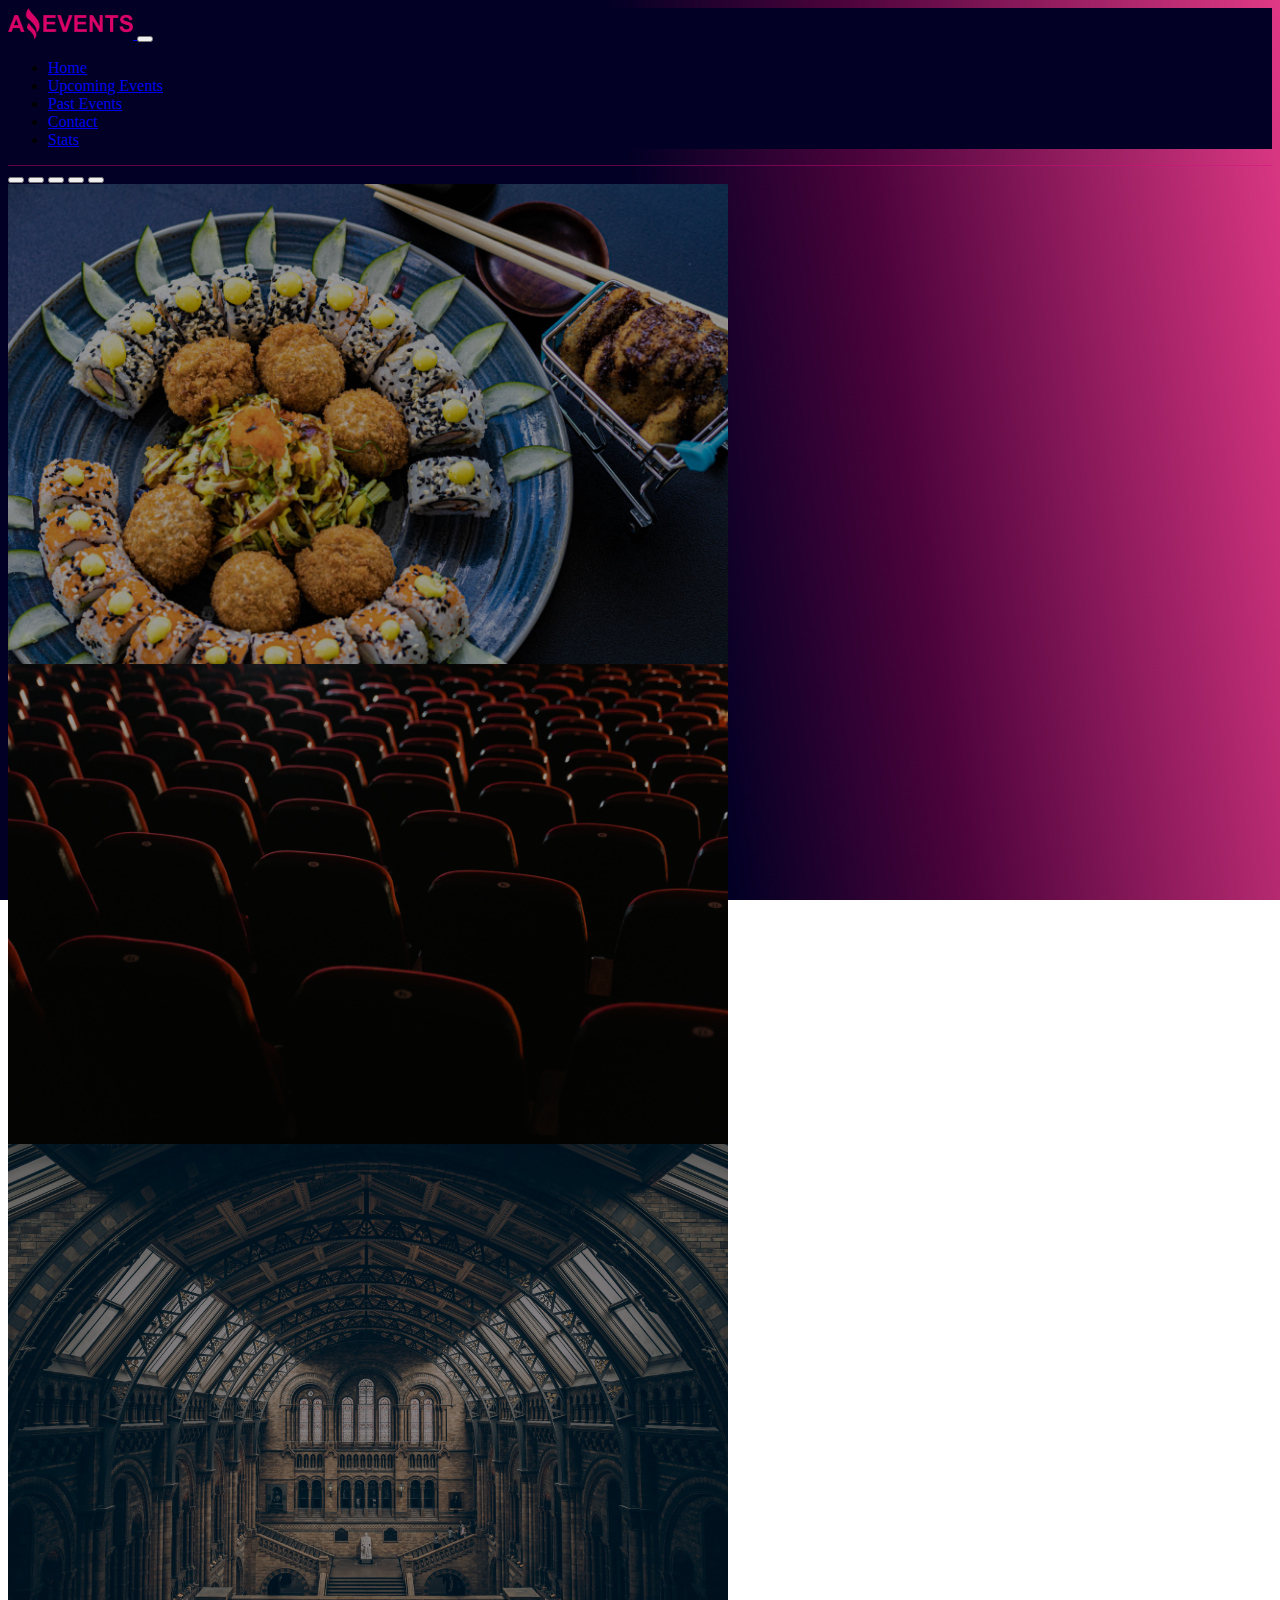
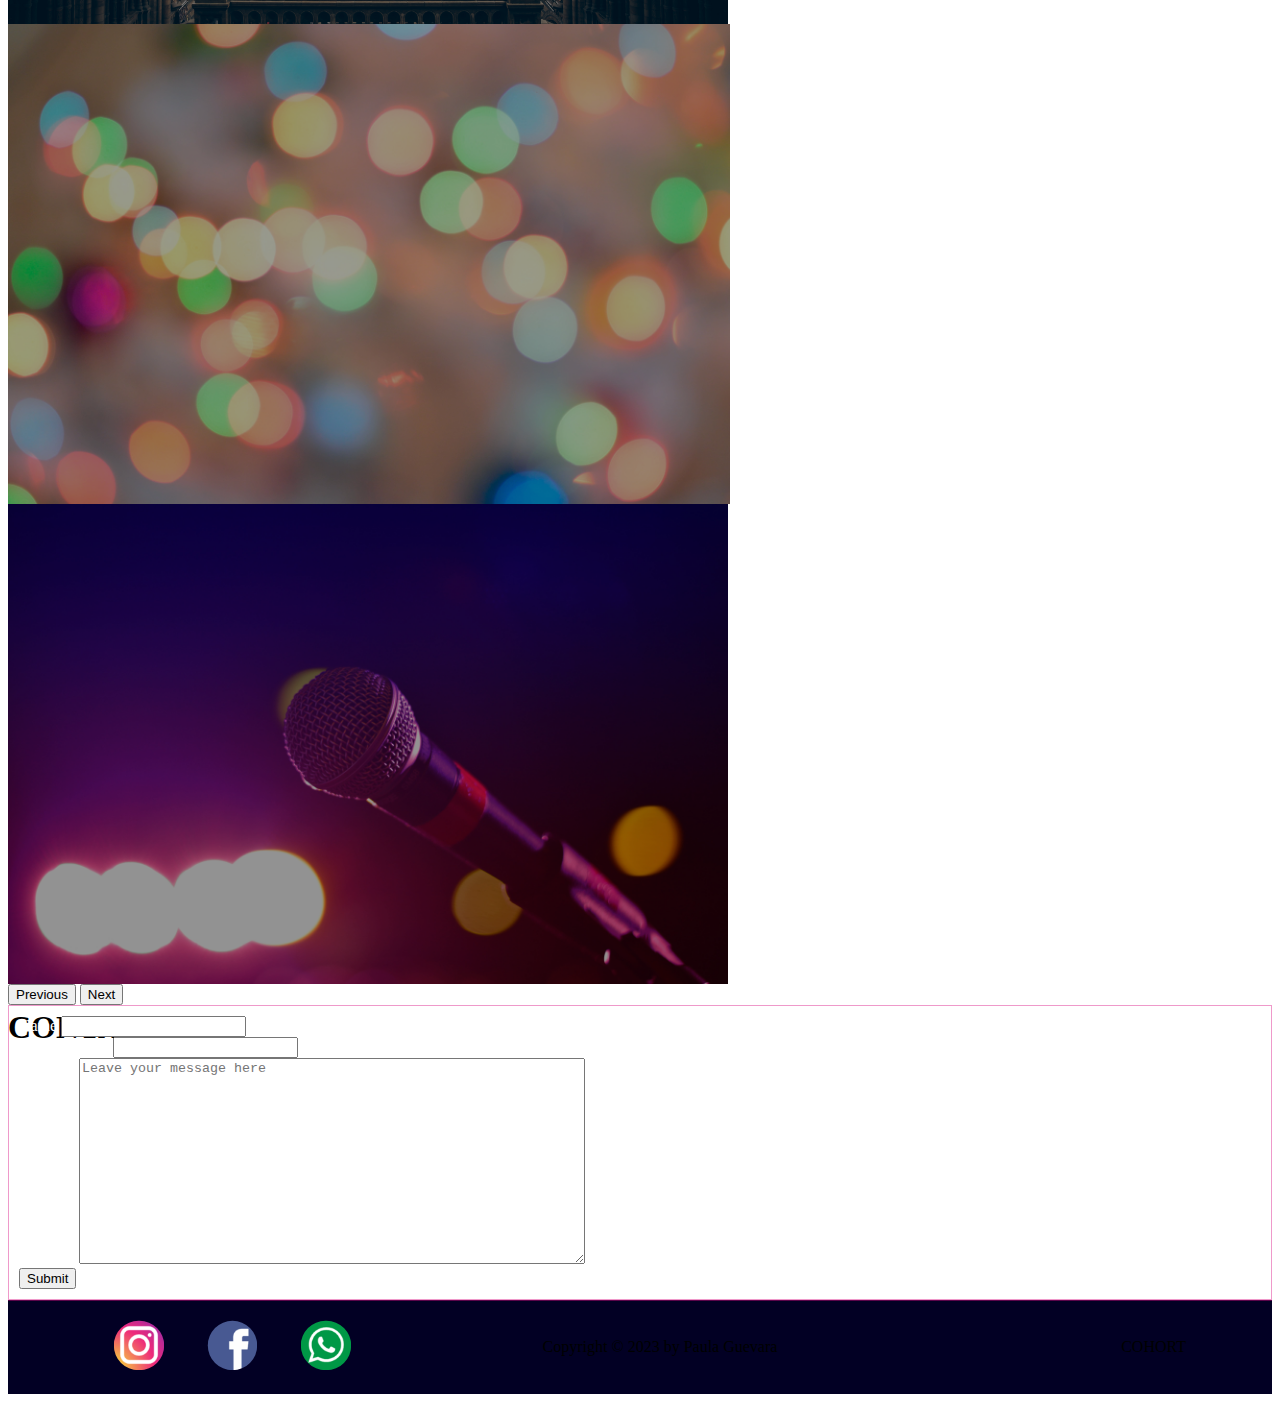
==== contact.html @ 3b5e3fb7 "first commit" ====
<!DOCTYPE html>
<html lang="en">

<head>
    <meta charset="UTF-8">
    <meta http-equiv="X-UA-Compatible" content="IE=edge">
    <meta name="viewport" content="width=device-width, initial-scale=1.0">
    <link rel="shortcut icon" href="./assets/favicon.png" type="image/x-icon">
    <title>AE Contact</title>
    <link href="https://cdn.jsdelivr.net/npm/bootstrap@5.3.1/dist/css/bootstrap.min.css" rel="stylesheet"
        integrity="sha384-4bw+/aepP/YC94hEpVNVgiZdgIC5+VKNBQNGCHeKRQN+PtmoHDEXuppvnDJzQIu9" crossorigin="anonymous">
    <link rel="stylesheet" href="./styles/styles.css">
</head>
</head>

<body>
    <header>
        <nav class=" nav navbar navbar-dark navbar-expand-md  bg-body-tertiary">
            <div class="container-fluid">
                <a class="navbar-brand" href="./index.html">
                    <img src="./assets/amazing_brand.png" alt="Bootstrap" width="125">
                </a>
                <button class="navbar-toggler" type="button" data-bs-toggle="collapse"
                    data-bs-target="#navbarSupportedContent" aria-controls="navbarSupportedContent"
                    aria-expanded="false" aria-label="Toggle navigation">
                    <span class="navbar-toggler-icon"></span>
                </button>
                <div class="collapse navbar-collapse" id="navbarSupportedContent">
                    <ul class="navbar-nav ms-auto">
                        <li class="nav-item">
                            <a class="nav-link" aria-current="page" href="./index.html">Home</a>
                        </li>
                        <li class="nav-item">
                            <a class="nav-link" href="./index.html">Upcoming Events</a>
                        </li>
                        <li class="nav-item">
                            <a class="nav-link" href="./past_events.html">Past Events</a>
                        </li>
                        <li class="nav-item">
                            <a class="nav-link active" href="#">Contact</a>
                        </li>
                        <li class="nav-item">
                            <a class="nav-link" href="./stats.html">Stats</a>
                        </li>

                    </ul>

                </div>
            </div>
        </nav>
    </header>

    <main class="container-fluid mt-2">
        <div id="carouselExampleIndicators" class="carousel slide col-auto" data-bs-ride="carousel">
            <div class="carousel-indicators">
                <button type="button" data-bs-target="#carouselExampleIndicators" data-bs-slide-to="0" class="active"
                    aria-current="true" aria-label="Slide 1"></button>
                <button type="button" data-bs-target="#carouselExampleIndicators" data-bs-slide-to="1"
                    aria-label="Slide 2"></button>
                <button type="button" data-bs-target="#carouselExampleIndicators" data-bs-slide-to="2"
                    aria-label="Slide 3"></button>
                <button type="button" data-bs-target="#carouselExampleIndicators" data-bs-slide-to="3"
                    aria-label="Slide 4"></button>
                <button type="button" data-bs-target="#carouselExampleIndicators" data-bs-slide-to="4"
                    aria-label="Slide 5"></button>
            </div>
            <div class="carousel-inner">
                <div class="carousel-item active c-item">
                    <img src="./assets/optional_banner_1.jpg" class="d-block w-100 c-img" alt="...">
                    <div class="carousel-caption top-0 mt-5 d-none d-md-block">
                        <h1 class="display-1 fw-bolder mt-5">CONTACT US</h1>
                    </div>
                </div>
                <div class="carousel-item c-item">
                    <img src="./assets/optional_banner_2.jpg" class="d-block w-100 c-img" alt="...">
                    <div class="carousel-caption top-0 mt-5  d-none d-md-block">
                        <h1 class="display-1 fw-bolder mt-5">CONTACT US</h1>
                    </div>
                </div>
                <div class="carousel-item c-item">
                    <img src="./assets/optional_banner_3.jpg" class="d-block w-100 c-img" alt="...">
                    <div class="carousel-caption top-0 mt-5  d-none d-md-block">
                        <h1 class="display-1 fw-bolder mt-5">CONTACT US</h1>
                    </div>
                </div>
                <div class="carousel-item c-item">
                    <img src="./assets/optional_banner_4.jpg" class="d-block w-100 c-img" alt="...">
                    <div class="carousel-caption top-0 mt-5 d-none d-md-block">
                        <h1 class="display-1 fw-bolder mt-5">CONTACT US</h1>
                    </div>
                </div>
                <div class="carousel-item c-item">
                    <img src="./assets/optional_banner_5.jpg" class="d-block w-100 c-img" alt="...">
                    <div class="carousel-caption top-0 mt-5 d-none d-md-block">
                        <h1 class="display-1 fw-bolder mt-5">CONTACT US</h1>
                    </div>
                </div>
            </div>
            <button class="carousel-control-prev" type="button" data-bs-target="#carouselExampleIndicators"
                data-bs-slide="prev">
                <span class="carousel-control-prev-icon" aria-hidden="true"></span>
                <span class="visually-hidden">Previous</span>
            </button>
            <button class="carousel-control-next" type="button" data-bs-target="#carouselExampleIndicators"
                data-bs-slide="next">
                <span class="carousel-control-next-icon" aria-hidden="true"></span>
                <span class="visually-hidden">Next</span>
            </button>
        </div>

        <!-- Form-->
        <div class="container d-flex justify-content-around mt-5 mb-5">
            <form class="row g-3 form">
                <div class="col-md-6">
                    <label for="name" class="form-label">Name</label>
                    <input type="text" class="form-control" id="name">
                </div>
                <div class="col-md-6">
                    <label for="email" class="form-label">Email address</label>
                    <input type="email" class="form-control" id="email">
                </div>
                <div class="col-12">
                    <label for="message">Message</label>
                    <textarea class="form-control" placeholder="Leave your message here" id="message"></textarea>
                </div>
                <div class="col-12">
                    <button type="submit" class="btn btn-dark">Submit</button>

                </div>
            </form>
        </div>

    </main>
    <footer class="container-fluid">
        <div>
            <img src="./assets/instagram.png" alt="" class="social img-fluid">
            <img src="./assets/facebook.png" alt="" class="social img-fluid">
            <img src="./assets/whatsapp.png" alt="" class="social img-fluid">
        </div>
        <p class="text-center">
            Copyright &copy; 2023 by Paula Guevara</p>
        </p>
        <span class="text-center">COHORT</span>


    </footer>
    <script src="https://cdn.jsdelivr.net/npm/bootstrap@5.3.1/dist/js/bootstrap.bundle.min.js"
        integrity="sha384-HwwvtgBNo3bZJJLYd8oVXjrBZt8cqVSpeBNS5n7C8IVInixGAoxmnlMuBnhbgrkm"
        crossorigin="anonymous"></script>
</body>

</html>
---- styles/styles.css ----
body{
    background: rgb(217,9,104);
    background: linear-gradient(262deg, rgba(217,9,104,0.8057598039215687) 0%, rgba(77,3,60,1) 31%, rgba(2,0,36,1) 48%);
    background-attachment: fixed;
}

header{
    border-bottom: solid 0.5px #d9097f6a;
}

.nav{
    background-color: #020024 !important;
}

.c-item{
     height: 480px;
}

.c-img{
    height: 100%;
    object-fit: cover;
    filter: brightness(0.6);
}
.form_op{
    display: flex;
    justify-content: space-evenly;
}
.searchbar{
    display: flex;
}

label{
    color: #fff;
}

.crd_foot{
    display: flex;
    justify-content: space-around;
}

footer{
    background-color: #020024;
    display: flex;
    align-items: center;
    justify-content: space-around;
    border-top: solid 0.2px #d9097f6a;
}

.social{
    border-radius: 100%;
    width: 50px;
    padding: .3rem ;
    margin: 15px;
}



.form_div{
    display: flex;
    flex-wrap: wrap;
    flex-direction: column;
    align-items: center;
}

textarea{
    width: 500px;
    height: 200px;
}

.submit_btn{
    display: flex;
    align-items: center;
}

.card_div{
    max-width: 900px;
    margin: 50px;
    padding: 25px;
    align-self: center;
    justify-self: center;
}
.div_data{
    display: flex;
    flex-direction: row;
    align-items: flex-start;
    justify-content: center;
    flex-wrap: nowrap;
    gap: 25px;
}

.form{
    border: solid 0.5px #d9097f6a;
    padding: 10px;
}

.div_table{
    border: solid 0.5px #d9097f6a !important;
}

#food_img{
    height: 423px;
}
.det_span{
    display: inline-block;
}
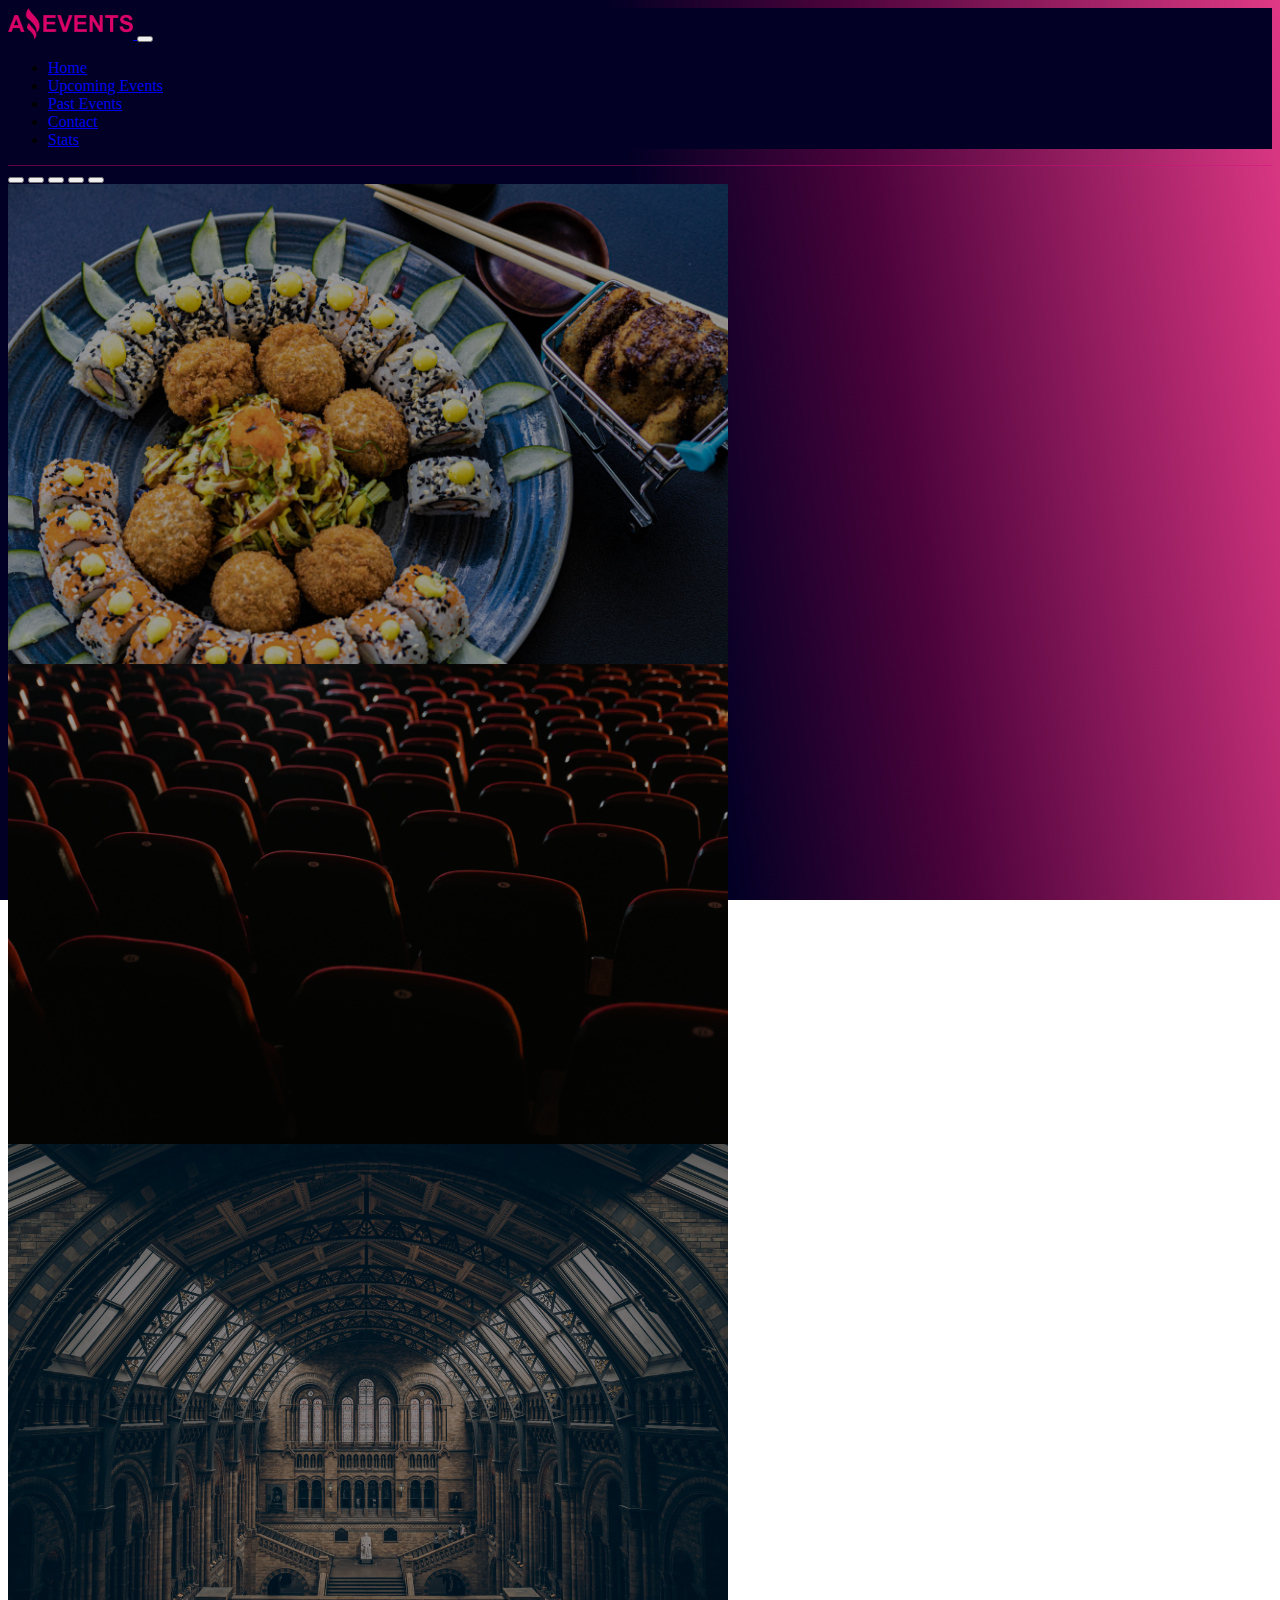
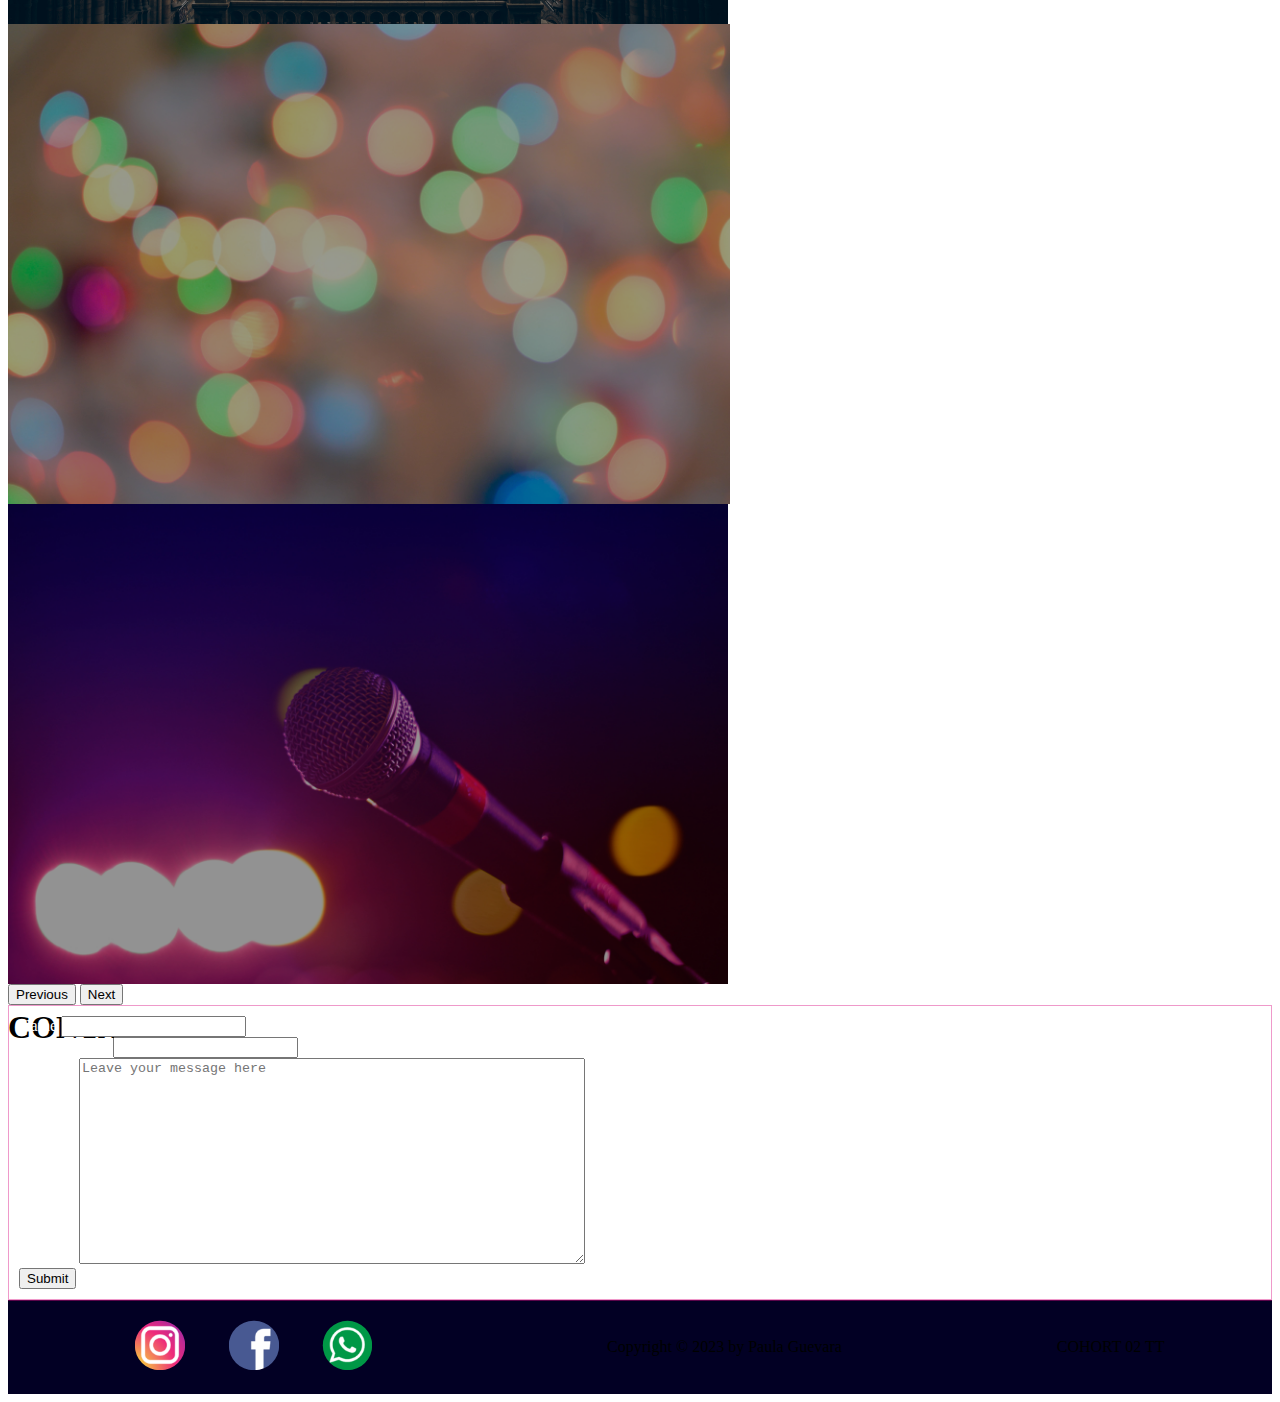
==== commit 74c0eef8: "solved problems from html checker" ====
--- a/contact.html
+++ b/contact.html
@@ -11,7 +11,7 @@
         integrity="sha384-4bw+/aepP/YC94hEpVNVgiZdgIC5+VKNBQNGCHeKRQN+PtmoHDEXuppvnDJzQIu9" crossorigin="anonymous">
     <link rel="stylesheet" href="./styles/styles.css">
 </head>
-</head>
+
 
 <body>
     <header>
@@ -66,31 +66,32 @@
             </div>
             <div class="carousel-inner">
                 <div class="carousel-item active c-item">
-                    <img src="./assets/optional_banner_1.jpg" class="d-block w-100 c-img" alt="...">
+                    <img src="./assets/optional_banner_1.jpg" class="d-block w-100 c-img" alt="food">
                     <div class="carousel-caption top-0 mt-5 d-none d-md-block">
                         <h1 class="display-1 fw-bolder mt-5">CONTACT US</h1>
                     </div>
                 </div>
                 <div class="carousel-item c-item">
-                    <img src="./assets/optional_banner_2.jpg" class="d-block w-100 c-img" alt="...">
+                    <img src="./assets/optional_banner_2.jpg" class="d-block w-100 c-img" alt="cinema seats">
                     <div class="carousel-caption top-0 mt-5  d-none d-md-block">
                         <h1 class="display-1 fw-bolder mt-5">CONTACT US</h1>
                     </div>
                 </div>
                 <div class="carousel-item c-item">
-                    <img src="./assets/optional_banner_3.jpg" class="d-block w-100 c-img" alt="...">
+                    <img src="./assets/optional_banner_3.jpg" class="d-block w-100 c-img" alt="gothic building inside">
                     <div class="carousel-caption top-0 mt-5  d-none d-md-block">
                         <h1 class="display-1 fw-bolder mt-5">CONTACT US</h1>
                     </div>
                 </div>
                 <div class="carousel-item c-item">
-                    <img src="./assets/optional_banner_4.jpg" class="d-block w-100 c-img" alt="...">
+                    <img src="./assets/optional_banner_4.jpg" class="d-block w-100 c-img"
+                        alt="colorful distorted lights">
                     <div class="carousel-caption top-0 mt-5 d-none d-md-block">
                         <h1 class="display-1 fw-bolder mt-5">CONTACT US</h1>
                     </div>
                 </div>
                 <div class="carousel-item c-item">
-                    <img src="./assets/optional_banner_5.jpg" class="d-block w-100 c-img" alt="...">
+                    <img src="./assets/optional_banner_5.jpg" class="d-block w-100 c-img" alt="microphone">
                     <div class="carousel-caption top-0 mt-5 d-none d-md-block">
                         <h1 class="display-1 fw-bolder mt-5">CONTACT US</h1>
                     </div>
@@ -137,12 +138,8 @@
             <img src="./assets/facebook.png" alt="" class="social img-fluid">
             <img src="./assets/whatsapp.png" alt="" class="social img-fluid">
         </div>
-        <p class="text-center">
-            Copyright &copy; 2023 by Paula Guevara</p>
-        </p>
-        <span class="text-center">COHORT</span>
-
-
+        <p class="text-center"> Copyright &copy; 2023 by Paula Guevara</p>
+        <span class="text-center">COHORT 02 TT</span>
     </footer>
     <script src="https://cdn.jsdelivr.net/npm/bootstrap@5.3.1/dist/js/bootstrap.bundle.min.js"
         integrity="sha384-HwwvtgBNo3bZJJLYd8oVXjrBZt8cqVSpeBNS5n7C8IVInixGAoxmnlMuBnhbgrkm"
